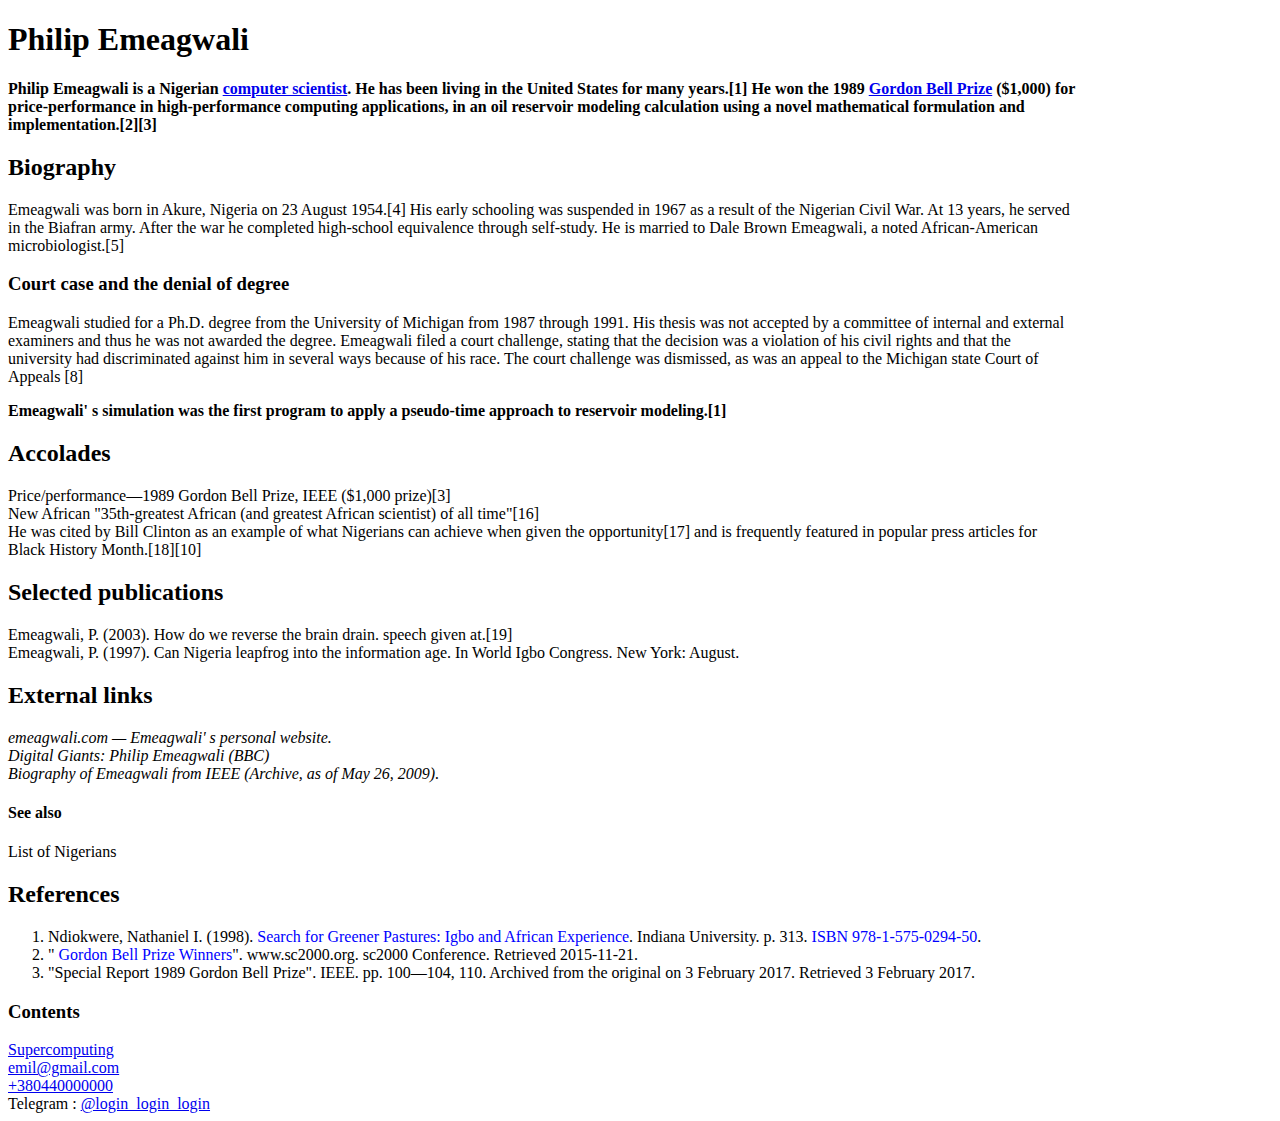
==== index.html @ 776ff90c "Home work 23.05.2023" ====
<!DOCTYPE html>
<html lang="en">
<head>
    <meta charset="UTF-8">
    <meta http-equiv="X-UA-Compatible" content="IE=edge">
    <meta name="viewport" content="width=device-width, initial-scale=1.0">
    <title>Home work</title>
</head>
<body>
    <h1> Philip Emeagwali</h1>

        <p><b>
            Philip Emeagwali is a Nigerian <a href="#">computer scientist</a>. 
            He has been living in the United States for many years.[1] 
            He won the 1989 <a href="#">Gordon Bell Prize</a>  ($1,000) for <br> price-performance 
            in high-performance computing applications, in an oil reservoir 
            modeling calculation using a novel mathematical formulation and <br>
            implementation.[2][3]
        </b></p>

    <h2>Biography</h2>
        <p>
            Emeagwali was born in Akure, Nigeria on 23 August 1954.[4] His early 
            schooling was suspended in 1967 as a result of the Nigerian Civil War. 
            At 13 years, he served <br> in the Biafran army. After the war he completed 
            high-school equivalence through self-study. He is married to Dale Brown Emeagwali, 
            a noted African-American <br> microbiologist.[5]
        </p>

    <h3>Court case and the denial of degree</h3>
        <p>
            Emeagwali studied for a Ph.D. degree from the University of Michigan from 1987 through 1991. 
            His thesis was not accepted by a committee of internal and external <br> examiners and thus he was 
            not awarded the degree. Emeagwali filed a court challenge, stating that the decision was a violation 
            of his civil rights and that the <br> university had discriminated against him in several ways because of his race. 
            The court challenge was dismissed, as was an appeal to the Michigan state Court of <br> Appeals [8]
            <br>
        </p>
        <p><b>
            Emeagwali&#39; s simulation was the first program to apply a pseudo-time approach to reservoir modeling.[1]
        </b></p>

    <h2>Accolades</h2>
        <p>
            Price/performance—1989 Gordon Bell Prize, IEEE ($1,000 prize)[3] <br> New African "35th-greatest African 
            (and greatest African scientist) of all time"[16] <br> He was cited by Bill Clinton as an example of what 
            Nigerians can achieve when given the opportunity[17] and is frequently featured in popular press articles 
            for <br> Black History Month.[18][10]
        </p>
    
    <h2>Selected publications</h2>
        <p>Emeagwali, P. (2003). How do we reverse the brain drain. speech given at.[19] <br>
            Emeagwali, P. (1997). Can Nigeria leapfrog into the information age. 
            In World Igbo Congress. New York: August.
        </p>

    <h2>External links</h2>
        <em>
            emeagwali.com — Emeagwali&#39; s personal website. <br> Digital Giants: Philip Emeagwali (BBC) <br>
            Biography of Emeagwali from IEEE (Archive, as of May 26, 2009).
        </em>

    <h4>See also</h4>
        <p>
            List of Nigerians
        </p>

    <h2>References</h2>
        <ol>
            <li>Ndiokwere, Nathaniel I. (1998). <font color="0000ff">Search for Greener Pastures: 
                Igbo and African Experience</font>. Indiana University. p. 313. <font color="0000ff">ISBN 978-1-575-0294-50</font>.</li>
            <li>"<font color="0000ff"> Gordon Bell Prize Winners</font>". www.sc2000.org. sc2000 Conference. Retrieved 2015-11-21.</li>
            <li>"Special Report 1989 Gordon Bell Prize". IEEE. pp. 100—104, 110. 
                Archived from the original on 3 February 2017. Retrieved 3 February 2017.</li>
        </ol>

    <h3>Contents</h3>
        <span><a href="#">Supercomputing</a></span> <br>
        <span><a href = "mailto: emil@gmail.com">emil@gmail.com</a></span> <br>
        <span><a href = "tel: +380440000000">+380440000000</a></span> <br>
        <span>Telegram : <a href="telegram.me/@login_login_login">@login_login_login</a></span>

</body>
</html>
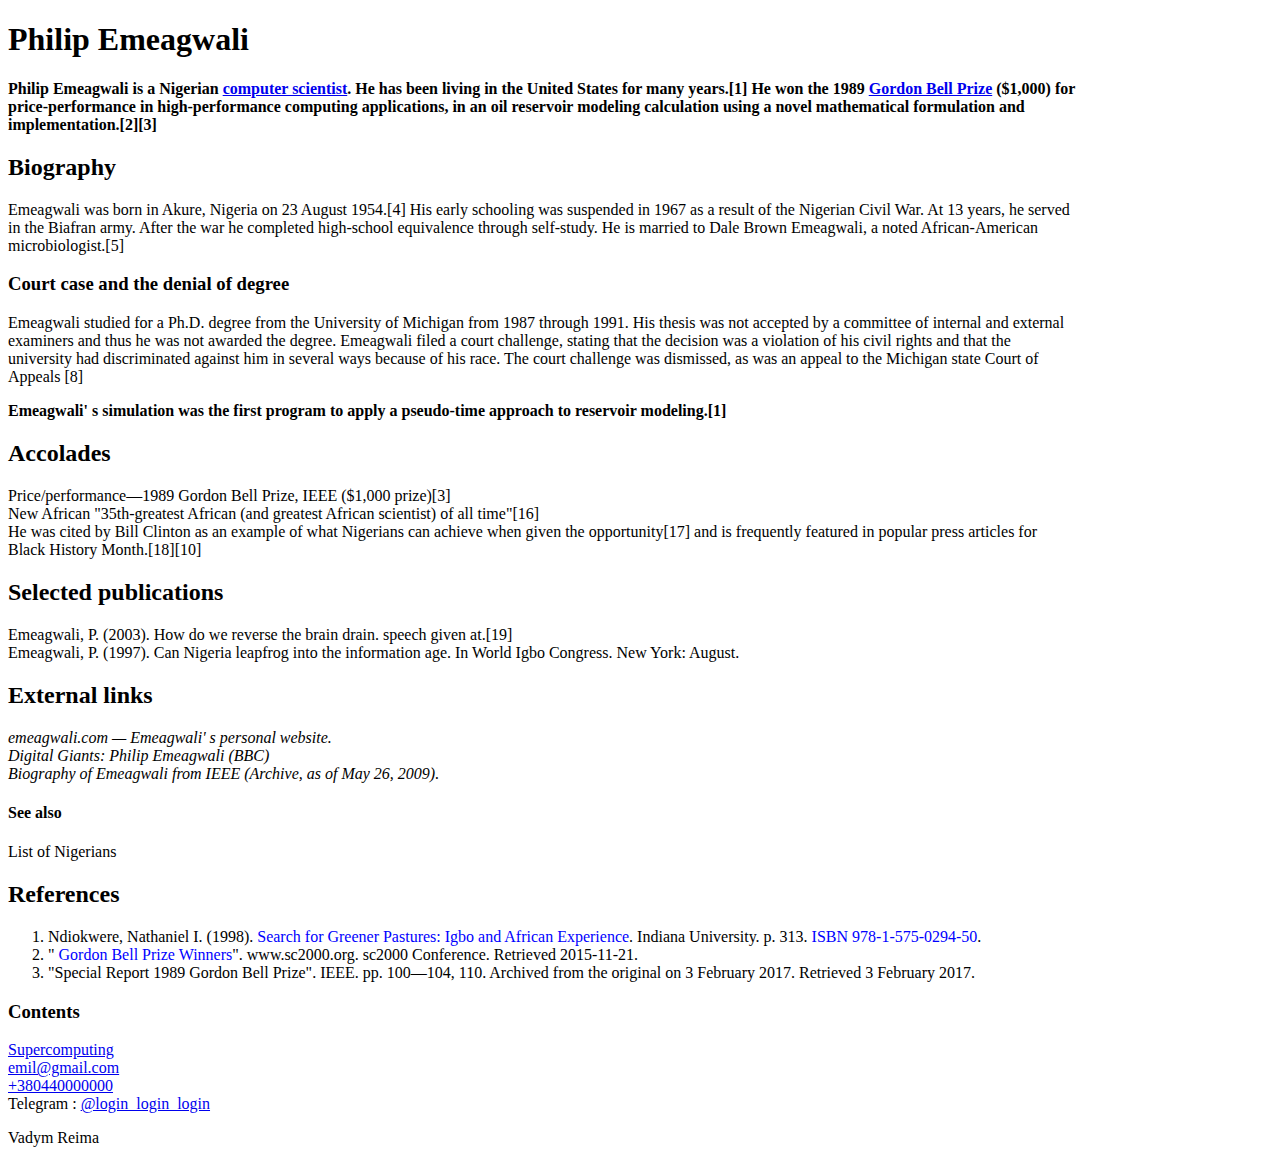
==== commit 26c9a46b: "Добавив Імя" ====
--- a/index.html
+++ b/index.html
@@ -80,5 +80,7 @@
         <span><a href = "tel: +380440000000">+380440000000</a></span> <br>
         <span>Telegram : <a href="telegram.me/@login_login_login">@login_login_login</a></span>
 
+        <P>Vadym Reima</P>
+
 </body>
 </html>